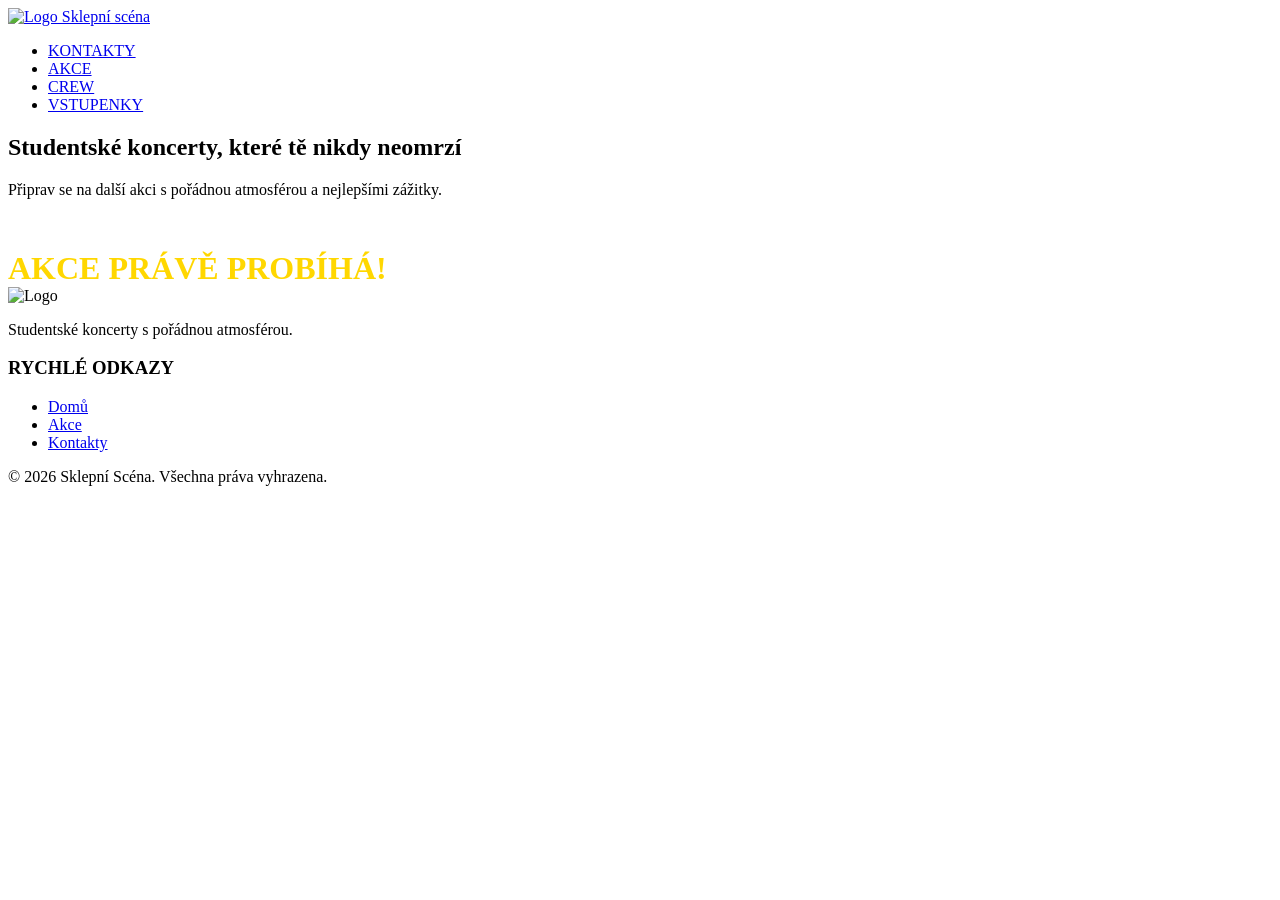
==== html/index.html @ 2055b333 "Rename INDEX.html to index.html" ====
<!DOCTYPE html>
<html lang="cs">
<head>
    <meta charset="UTF-8">
    <meta name="viewport" content="width=device-width, initial-scale=1.0">
    <title>Sklepní Scéna - Hlavní stránka</title>
    <link rel="stylesheet" href="css/style.css">
</head>
<body class="home-page">

<nav>
    <div class="logo">
        <a href="index.html">
            <img src="images/logo.png" alt="Logo Sklepní scéna">
        </a>
    </div>

    <ul id="navLinks">
        <li><a href="html/KONTAKTY.html">KONTAKTY</a></li>
        <li><a href="html/AKCE.html">AKCE</a></li>
        <li><a href="html/CREW.html">CREW</a></li>
        <li><a href="html/VSTUPENKY.html">VSTUPENKY</a></li>
    </ul>

    <div class="menu-icon" id="menuIcon">
        <div class="bar"></div>
        <div class="bar"></div>
        <div class="bar"></div>
    </div>
</nav>

<section class="hero">
    <h1>Studentské koncerty, které tě nikdy neomrzí</h1>
    <p>Připrav se na další akci s pořádnou atmosférou a nejlepšími zážitky.</p>

    <h3 style="color: white; margin-bottom: 10px;">DALŠÍ AKCE ZAČÍNÁ ZA:</h3>
    
    <div id="countdown" style="display: flex; gap: 10px; justify-content: center;">
        <div class="time-box">
            <span class="time-number">00</span>
            <span class="time-label">Dní</span>
        </div>
        <div class="time-box">
            <span class="time-number">00</span>
            <span class="time-label">Hod</span>
        </div>
        <div class="time-box">
            <span class="time-number">00</span>
            <span class="time-label">Min</span>
        </div>
        <div class="time-box">
            <span class="time-number">00</span>
            <span class="time-label">Sec</span>
        </div>
    </div>
    <div id="countdown-message" style="display: none; font-size: 2rem; color: #FFD700; font-weight: bold;">
        AKCE PRÁVĚ PROBÍHÁ!
    </div>
</section>

<footer>
    <div class="footer-content">
        <div class="footer-logo">
            <img src="images/logo.png" alt="Logo">
            <p>Studentské koncerty s pořádnou atmosférou.</p>
        </div>

        <div class="footer-links">
            <h3>RYCHLÉ ODKAZY</h3>
            <ul>
                <li><a href="index.html">Domů</a></li>
                <li><a href="html/AKCE.html">Akce</a></li>
                <li><a href="html/KONTAKTY.html">Kontakty</a></li>
            </ul>
        </div>
    </div>
    
    <div class="footer-bottom">
        <p>&copy; 2026 Sklepní Scéna. Všechna práva vyhrazena.</p>
    </div>
</footer>

<script>
    const datumAkce = new Date(2026, 5, 20, 18, 0, 0).getTime(); 

    const odpocet = setInterval(function() {
        const nyni = new Date().getTime();
        const rozdil = datumAkce - nyni;

        if (rozdil < 0) {
            clearInterval(odpocet);
            document.getElementById("countdown").style.display = "none";
            document.getElementById("countdown-message").style.display = "block";
            return;
        }

        const dny = Math.floor(rozdil / (1000 * 60 * 60 * 24));
        const hodiny = Math.floor((rozdil % (1000 * 60 * 60 * 24)) / (1000 * 60 * 60));
        const minuty = Math.floor((rozdil % (1000 * 60 * 60)) / (1000 * 60));
        const sekundy = Math.floor((rozdil % (1000 * 60)) / 1000);

        const cisla = document.getElementsByClassName('time-number');
        if (cisla.length >= 4) {
            cisla[0].innerText = dny < 10 ? "0" + dny : dny;
            cisla[1].innerText = hodiny < 10 ? "0" + hodiny : hodiny;
            cisla[2].innerText = minuty < 10 ? "0" + minuty : minuty;
            cisla[3].innerText = sekundy < 10 ? "0" + sekundy : sekundy;
        }
    }, 1000);

    const menuIcon = document.getElementById('menuIcon');
    const navLinks = document.getElementById('navLinks');
    if (menuIcon && navLinks) {
        menuIcon.onclick = () => {
            navLinks.classList.toggle('active');
            menuIcon.classList.toggle('toggle');
        };
    }
</script>

</body>
</html>
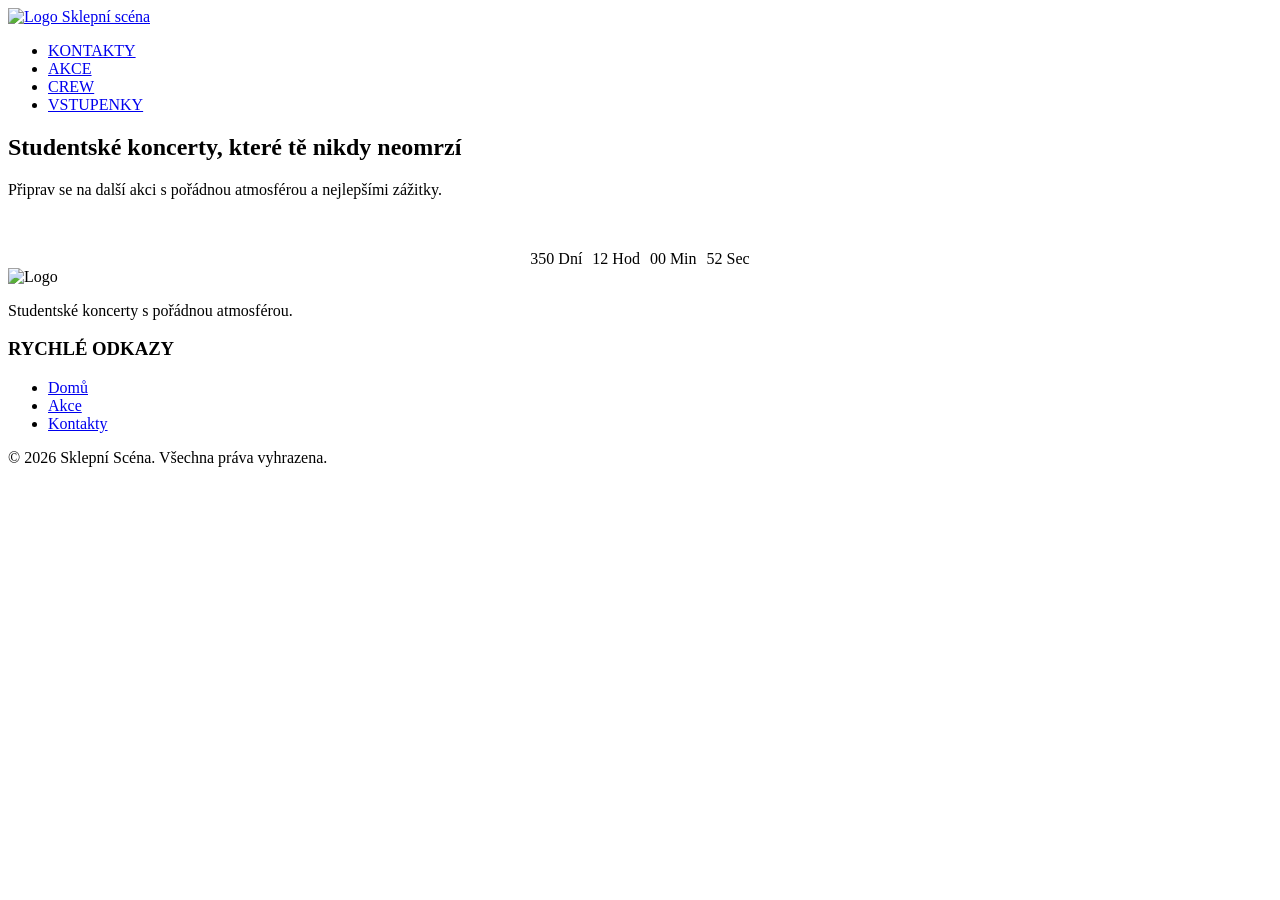
==== commit f64c6714: "Update index.html" ====
--- a/html/index.html
+++ b/html/index.html
@@ -81,7 +81,7 @@
 </footer>
 
 <script>
-    const datumAkce = new Date(2026, 5, 20, 18, 0, 0).getTime(); 
+    const datumAkce = new Date(2027, 10, 21, 17, 0, 0).getTime();
 
     const odpocet = setInterval(function() {
         const nyni = new Date().getTime();
